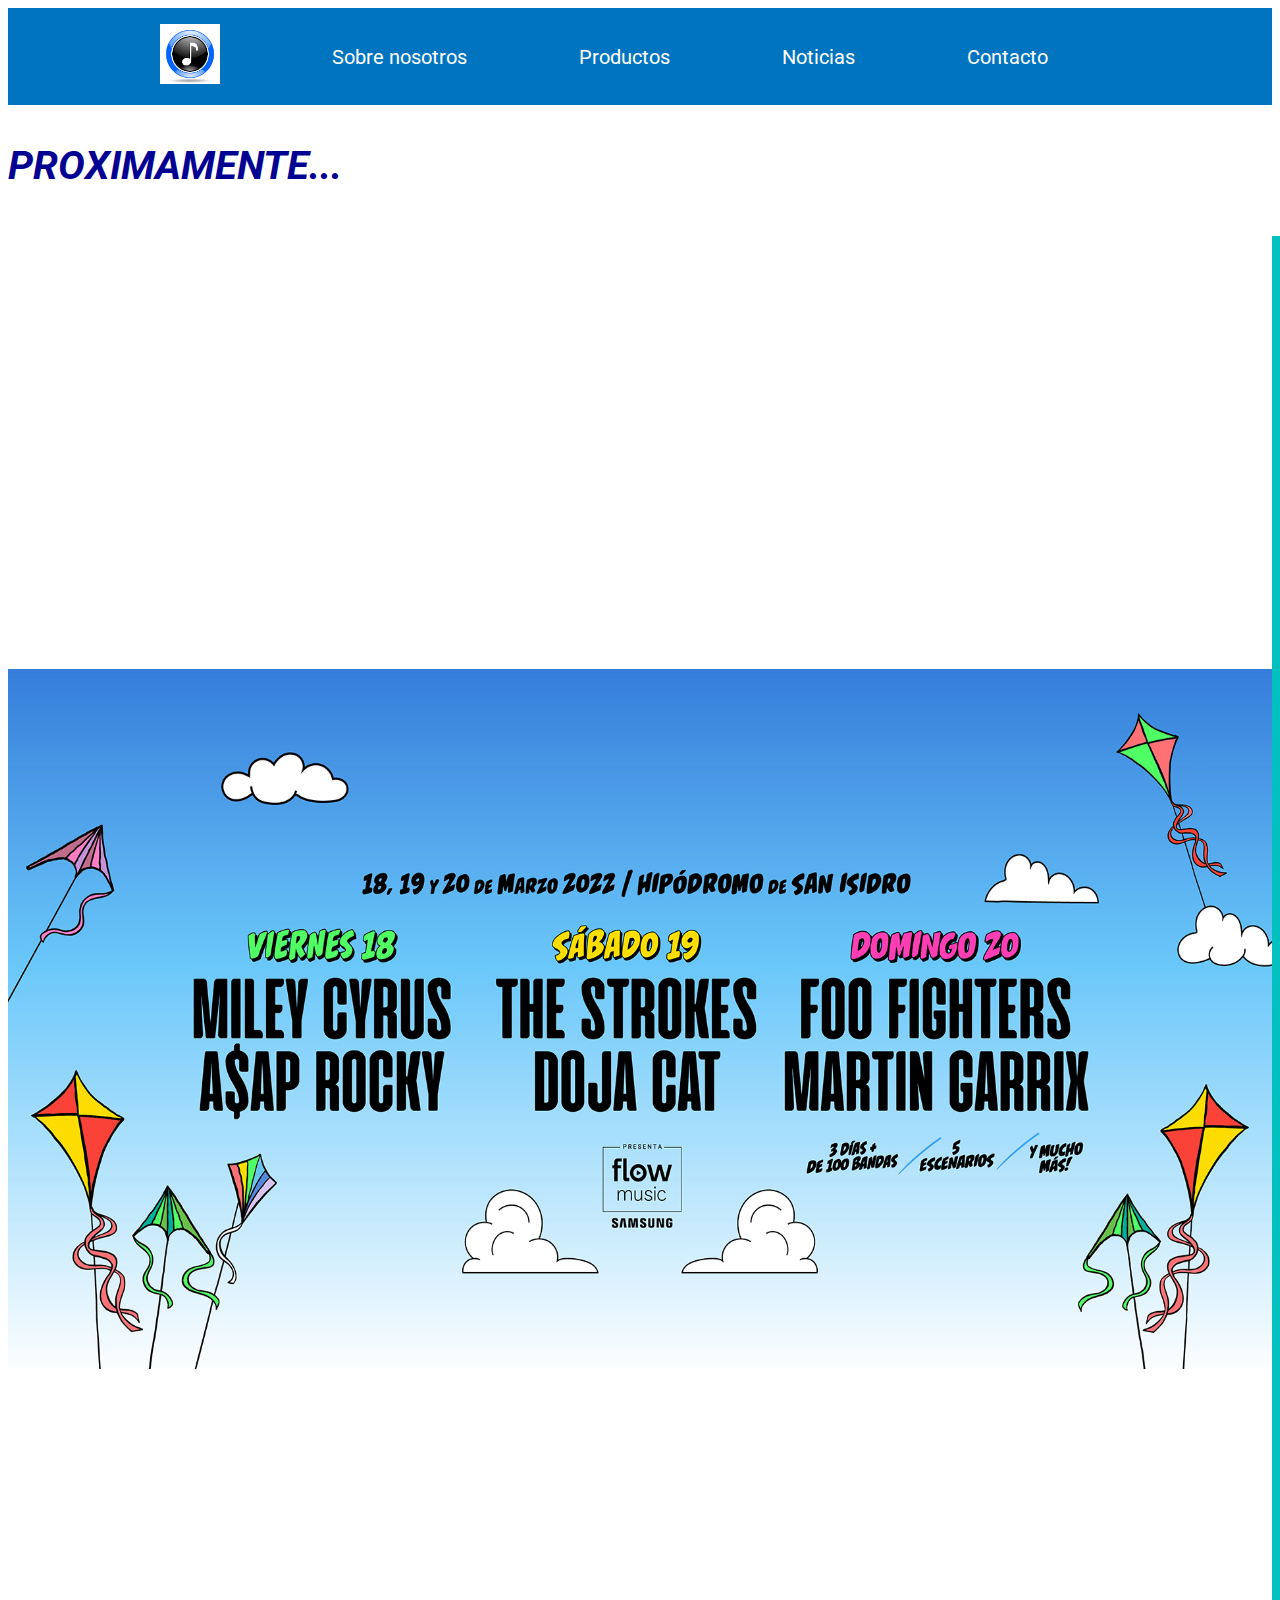
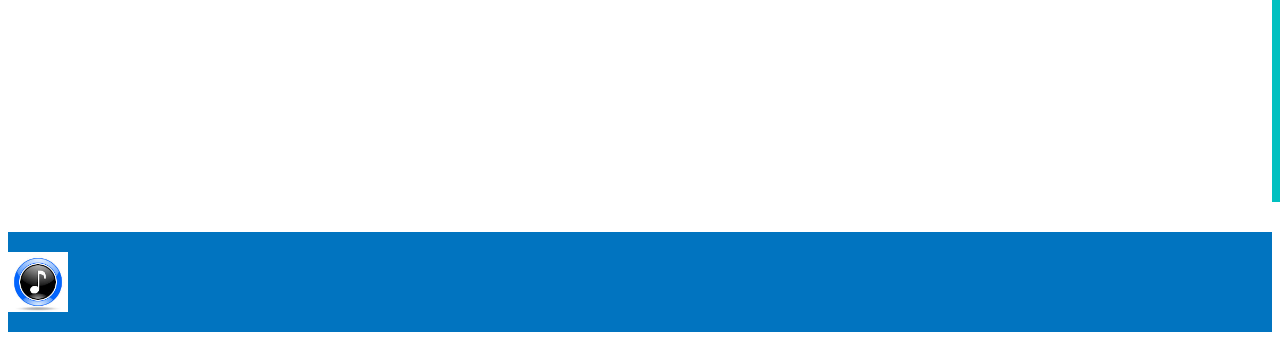
==== index.html @ 09ab1ca0 "Cambios en el CSS" ====
<!DOCTYPE html>
<html lang="en">
<head>
    <meta charset="UTF-8">
    <meta http-equiv="X-UA-Compatible" content="IE=edge">
    <meta name="viewport" content="width=device-width, initial-scale=1.0">
    <link rel="stylesheet" href="style/styles.css">
    <link rel="preconnect" href="https://fonts.googleapis.com">
<link rel="preconnect" href="https://fonts.gstatic.com" crossorigin>
<link href="https://fonts.googleapis.com/css2?family=Roboto:wght@100;400;500;700&display=swap" rel="stylesheet">
<link rel="stylesheet" href="https://use.fontawesome.com/releases/v5.15.4/css/all.css" integrity="sha384-DyZ88mC6Up2uqS4h/KRgHuoeGwBcD4Ng9SiP4dIRy0EXTlnuz47vAwmeGwVChigm" crossorigin="anonymous">
<title>Inicio</title>

</head>
<body>
    <div class="grilla">
    <header>
        <nav>
            <ul>
                <li><a href="index.html"><img src="./assets/images/logo_b.jfif" alt="Logo"></a></li>
                <li><a href="pages/sobre_nosotros.html">Sobre nosotros</a></li>
                <li><a href="pages/productos.html">Productos</a></li>
                <li><a href="pages/noticias.html">Noticias</a></li>
                <li><a href="pages/contacto.html">Contacto</a></li>
                <li><a href="#"><i class="fas fa-user-circle"></i></a></li>
            </ul>
        </nav>
    </header>

    <main class="inicio">
        <h1>PROXIMAMENTE...</h1>
    <div class="principal">
        
        <img src="./assets/images/lollapaloza2.jpg" alt="Publicidad" width="100%" height="700px"> 

        <p>Lorem, ipsum dolor sit amet consectetur adipisicing elit. Et id totam magnam sed facilis itaque voluptas commodi error nihil ullam a saepe odit, consequatur repellat amet consectetur veniam ratione libero.
        Corrupti distinctio sed voluptates voluptatem eaque, voluptatum quaerat saepe numquam esse impedit alias quibusdam? Atque, maiores neque ab qui iste ipsum perspiciatis placeat, obcaecati nesciunt sed a dolorem. Cum, consequatur?
        Dolorum, ad possimus debitis illum eveniet deleniti ratione, tempore eos iusto eaque sequi earum molestias blanditiis architecto sed facere perferendis. Magnam adipisci cum sed provident modi vel quas aliquid dignissimos?
        </p>

    </div>
    </main>

    <footer>
        <img src="./assets/images/logo_b.jfif" alt="Logo 2" width="40px" height="40px">
        <div class="redes">
            <a href="#" target="_blank"><span class="facebook"><i class="fab fa-facebook"></i></span></a>
            <a href="#"  target="_blank"><span class="ig"><i class="fab fa-instagram"></i></span></a>
            <a href="#"  target="_blank"><span class="tw"><i class="fab fa-twitter"></i></span></a>
            <a href="#"  target="_blank"><span class="gmail"><i class="fas fa-envelope"></i></span></a>
        </div>  
    </footer>
    </div>
</body>
</html>
---- style/styles.css ----
*{
    box-sizing: border-box;
}

body {
    font-family: 'Roboto', sans-serif;
}

.grilla{
    display: grid;
    grid-template-columns: 1fr 2fr 1fr;
    grid-template-rows: auto auto auto auto auto;
    gap: 10px;
    grid-template-areas: 
    "header header header"
    "main main main"
    "main main main"
    "footer footer footer"
}

/*HEADER INICIO*/ 

div.grilla header{
    grid-area: header;
    grid-column-start: 1/4;
    grid-row-start: 1/2;
    background-color:rgb(1, 116, 192);
}

header nav ul {
    list-style-type: none;
    display: flex;
    align-items: center;
    justify-content: space-evenly;
}

header nav ul li a {
    text-decoration: none;
    color:rgb(255, 255, 255); 
    font-size: 20px;
    font-weight: 400;
}

header nav ul li a img {
    height: 60px;
    width: 60px;
}

header nav ul li a i {
    font-size: 45px;
    color:rgb(255, 255, 255); 
}

/*FOOTER*/

footer{
    grid-area: footer;
    grid-column-start: 1/4;
    grid-row-start: 5/6;
    display: flex;
    align-items: center;
    justify-content: space-between;
    height: 100px;
    background-color: rgb(1, 116, 192); ;
}

footer div.redes {
    display: flex;
    align-items: center;
    justify-content: space-around;
    width: 300px;
}

footer div.redes span i {
    font-size: 50px;
    color: rgb(255, 255, 255);
}

footer img {
    top: 5px;
    left: 5px;
    height: 60px;
    width: 60px;
}

footer span {
    color: rgb(0, 121, 121);
    font-size: 20px;
}

/*MAIN INICIO*/

div.grilla main{
    grid-area: main;
    grid-column-start: 1/3;
    grid-row-start: 2/5;
}

main h1 {
    font-size: 40px;
    font-weight: 700;
    font-style: italic;
    color: rgb(1, 1, 146);
    text-align: left;
}

main.inicio div.principal {
    display: flex; 
    align-items: center;
}

main.inicio p {
    color: white;
    background-color:rgb(1, 192, 192);
    font-size: 20px;
    padding: 15px;
}

/*MAIN SOBRE NOSOTROS*/

main.main_sn h1 {
    font-size: 40px;
    font-weight: 700;
    font-style: italic;
    color: rgb(1, 1, 146);
    text-align: left;
}

main.main_sn div.principal {
    display: flex;
    align-items: center;
    background-image: linear-gradient(to left, rgb(255, 255, 255), rgb(95, 95, 95));
}

main.main_sn img {
    padding: 15px;
}

div.principal p {
    
    font-size: 20px;
    padding: 15px;
    color: black;
}

/*MAIN PRODUCTOS*/

main.main_productos {
    display: flex;
    flex-direction: column;
    align-items: center;
}

main.main_productos h1 {
    font-size: 40px;
    font-weight: 700;
    font-style: italic;
    color: rgb(1, 1, 146);
    text-align: center;
}

.main_productos div.productos {
    display:flex;
    align-items: center;
    justify-content: space-evenly;
}

section.articulos div img {
    transition: height 2s, width 2s;
}

section.articulos div img:hover{
    height: auto; 
    width: 300px;
}

main.main_productos div.productos button {
    color: rgb(1, 116, 192); 
    border-radius: 10%;
    border-style: none;
    width: 25px;
    height: 25px;
    font-size: 25px;
}

main.main_productos div.productos form {
    padding-left: 30px;
    padding-right: 30px;
}

main.main_productos div.productos span i {
    font-size: 25px;
    color: rgb(1, 116, 192); 
    padding: 0px 25px 0px 25px;
}

section.articulos {
    display: flex;
    align-items: center;
    justify-content: space-around;
    flex-direction: column;
    width: 100%;
}

section.articulos div.indumentaria {
    display: flex;
    align-items: center;
    justify-content: space-around;
    width: 100%;
}

section.articulos div.instrumentos {
    display: flex;
    justify-content: space-around;
    align-items: center;
    width: 100%;
}


/*CSS NOTICIAS*/

main.noticias section {
    display: flex;
    align-items: center;
    justify-content: space-evenly;
    padding-bottom: 30px;
    padding-top: 20px;
}

main.noticias section img {
    padding-bottom: 20px;
    padding-top: 20px;
    height: auto;
    width: 500px;
}

/*CSS CONTACTO*/

main section.contacto {
    display: flex;
    flex-direction: column;
    align-items: center;
    justify-content: space-between;
    height: 400px;
}

main section.contacto div.datos div {
    padding-bottom: 30px;
    width: 100%;
}

main section.contacto div.datos form {
    display: flex;
    flex-direction: column;
    align-items: center;
    justify-content: space-between;
    color: rgb(1, 1, 146);
    width: 100%;
}

main section.contacto button.azul {
    background-color: rgb(1, 116, 192); 
    color: white;
    border-radius: 5%;
    border-style: none;
    width: 100px;
    height: 50px;
    font-weight: 400;
} 


@media (max-width: 764px) {

    main h1 {
        text-align: center;
        }
    
    main .principal {
        display: flex;
        flex-direction: column;
        }
    
    main.main_sn div.principal img {
        width: 100%;
        }

    section.articulos {
        padding-top: 30px;
    }

    main.noticias section {
        display: flex;
        flex-direction: column;
        justify-content: center;
        align-items: center;
        }
    }
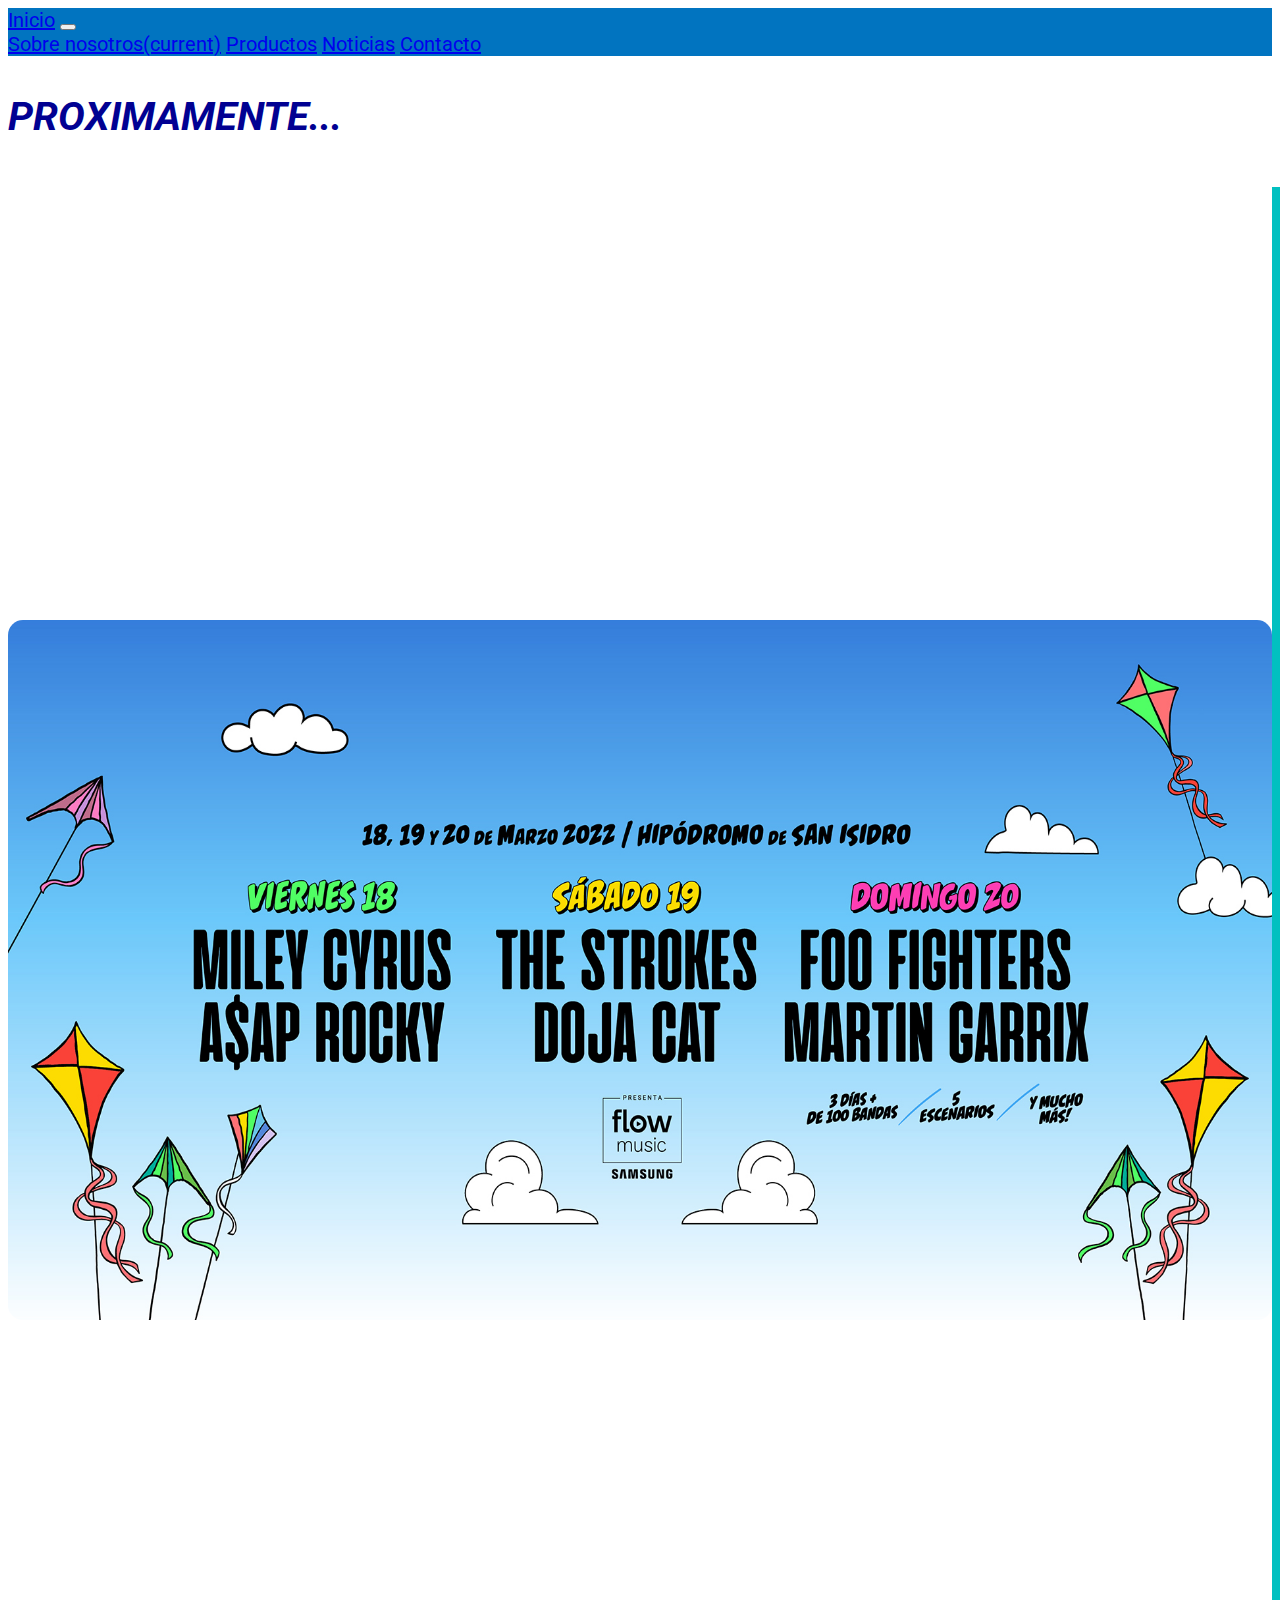
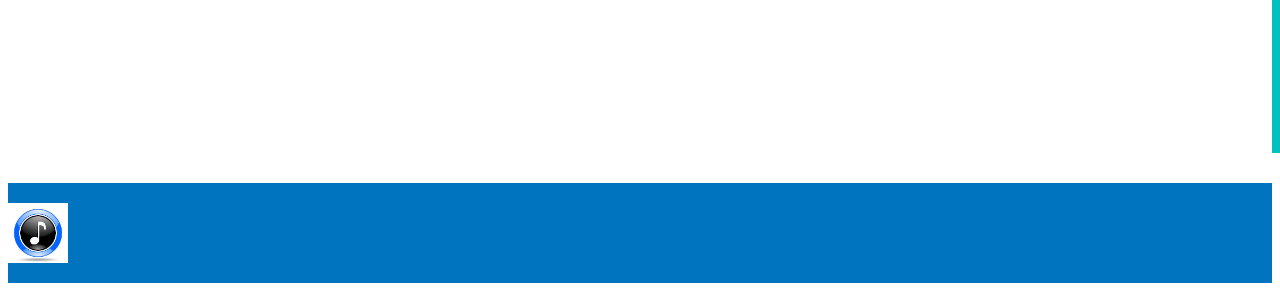
==== commit df5545d5: "agregando bootstrap a todas las pags" ====
--- a/index.html
+++ b/index.html
@@ -4,6 +4,7 @@
     <meta charset="UTF-8">
     <meta http-equiv="X-UA-Compatible" content="IE=edge">
     <meta name="viewport" content="width=device-width, initial-scale=1.0">
+    <link rel="stylesheet" href="https://cdn.jsdelivr.net/npm/bootstrap@4.6.1/dist/css/bootstrap.min.css" integrity="sha384-zCbKRCUGaJDkqS1kPbPd7TveP5iyJE0EjAuZQTgFLD2ylzuqKfdKlfG/eSrtxUkn" crossorigin="anonymous">
     <link rel="stylesheet" href="style/styles.css">
     <link rel="preconnect" href="https://fonts.googleapis.com">
 <link rel="preconnect" href="https://fonts.gstatic.com" crossorigin>
@@ -15,15 +16,20 @@
 <body>
     <div class="grilla">
     <header>
-        <nav>
-            <ul>
-                <li><a href="index.html"><img src="./assets/images/logo_b.jfif" alt="Logo"></a></li>
-                <li><a href="pages/sobre_nosotros.html">Sobre nosotros</a></li>
-                <li><a href="pages/productos.html">Productos</a></li>
-                <li><a href="pages/noticias.html">Noticias</a></li>
-                <li><a href="pages/contacto.html">Contacto</a></li>
-                <li><a href="#"><i class="fas fa-user-circle"></i></a></li>
-            </ul>
+        <nav class="navbar navbar-expand-lg navbar-light bg-light">
+            <a class="navbar-brand" href="index.html">Inicio</a>
+            <button class="navbar-toggler" type="button" data-toggle="collapse" data-target="#navbarNavAltMarkup" aria-controls="navbarNavAltMarkup" aria-expanded="false" aria-label="Toggle navigation">
+            <span class="navbar-toggler-icon"></span>
+            </button>
+            <div class="collapse navbar-collapse" id="navbarNavAltMarkup">
+            <div class="navbar-nav">
+                <a class="nav-link active" href="pages/sobre_nosotros.html">Sobre nosotros<span class="sr-only">(current)</span></a>
+                <a class="nav-link" href="pages/productos.html">Productos</a>
+                <a class="nav-link" href="pages/noticias.html">Noticias</a>
+                <a class="nav-link" href="pages/contacto.html">Contacto</a>
+                <a href="#"><i class="fas fa-user-circle"></i></a>
+            </div>
+            </div>
         </nav>
     </header>
 
@@ -51,5 +57,7 @@
         </div>  
     </footer>
     </div>
+    <script src="https://cdn.jsdelivr.net/npm/jquery@3.5.1/dist/jquery.slim.min.js" integrity="sha384-DfXdz2htPH0lsSSs5nCTpuj/zy4C+OGpamoFVy38MVBnE+IbbVYUew+OrCXaRkfj" crossorigin="anonymous"></script>
+    <script src="https://cdn.jsdelivr.net/npm/bootstrap@4.6.1/dist/js/bootstrap.bundle.min.js" integrity="sha384-fQybjgWLrvvRgtW6bFlB7jaZrFsaBXjsOMm/tB9LTS58ONXgqbR9W8oWht/amnpF" crossorigin="anonymous"></script>
 </body>
 </html>--- a/style/styles.css
+++ b/style/styles.css
@@ -20,43 +20,39 @@
 
 /*HEADER INICIO*/ 
 
-div.grilla header{
+div.grilla header {
     grid-area: header;
-    grid-column-start: 1/4;
-    grid-row-start: 1/2;
     background-color:rgb(1, 116, 192);
 }
 
-header nav ul {
-    list-style-type: none;
+header nav.navbar navbar-expand-lg navbar-light bg-light {
     display: flex;
     align-items: center;
     justify-content: space-evenly;
 }
 
-header nav ul li a {
+header nav {
     text-decoration: none;
     color:rgb(255, 255, 255); 
     font-size: 20px;
     font-weight: 400;
 }
 
-header nav ul li a img {
+header nav.navbar navbar-expand-lg navbar-light bg-light ul li a {
     height: 60px;
     width: 60px;
 }
 
-header nav ul li a i {
+header nav.navbarnavbar-expand-lg navbar-light bg-light a i {
     font-size: 45px;
     color:rgb(255, 255, 255); 
+    display: flex;
 }
 
 /*FOOTER*/
 
 footer{
     grid-area: footer;
-    grid-column-start: 1/4;
-    grid-row-start: 5/6;
     display: flex;
     align-items: center;
     justify-content: space-between;
@@ -92,8 +88,6 @@
 
 div.grilla main{
     grid-area: main;
-    grid-column-start: 1/3;
-    grid-row-start: 2/5;
 }
 
 main h1 {
@@ -114,6 +108,10 @@
     background-color:rgb(1, 192, 192);
     font-size: 20px;
     padding: 15px;
+}
+
+main.inicio div.principal img {
+    border-radius: 15px;
 }
 
 /*MAIN SOBRE NOSOTROS*/
@@ -230,8 +228,9 @@
 main.noticias section img {
     padding-bottom: 20px;
     padding-top: 20px;
-    height: auto;
-    width: 500px;
+    height: 900px;
+    width: 400px;
+    border-radius: 75px;
 }
 
 /*CSS CONTACTO*/
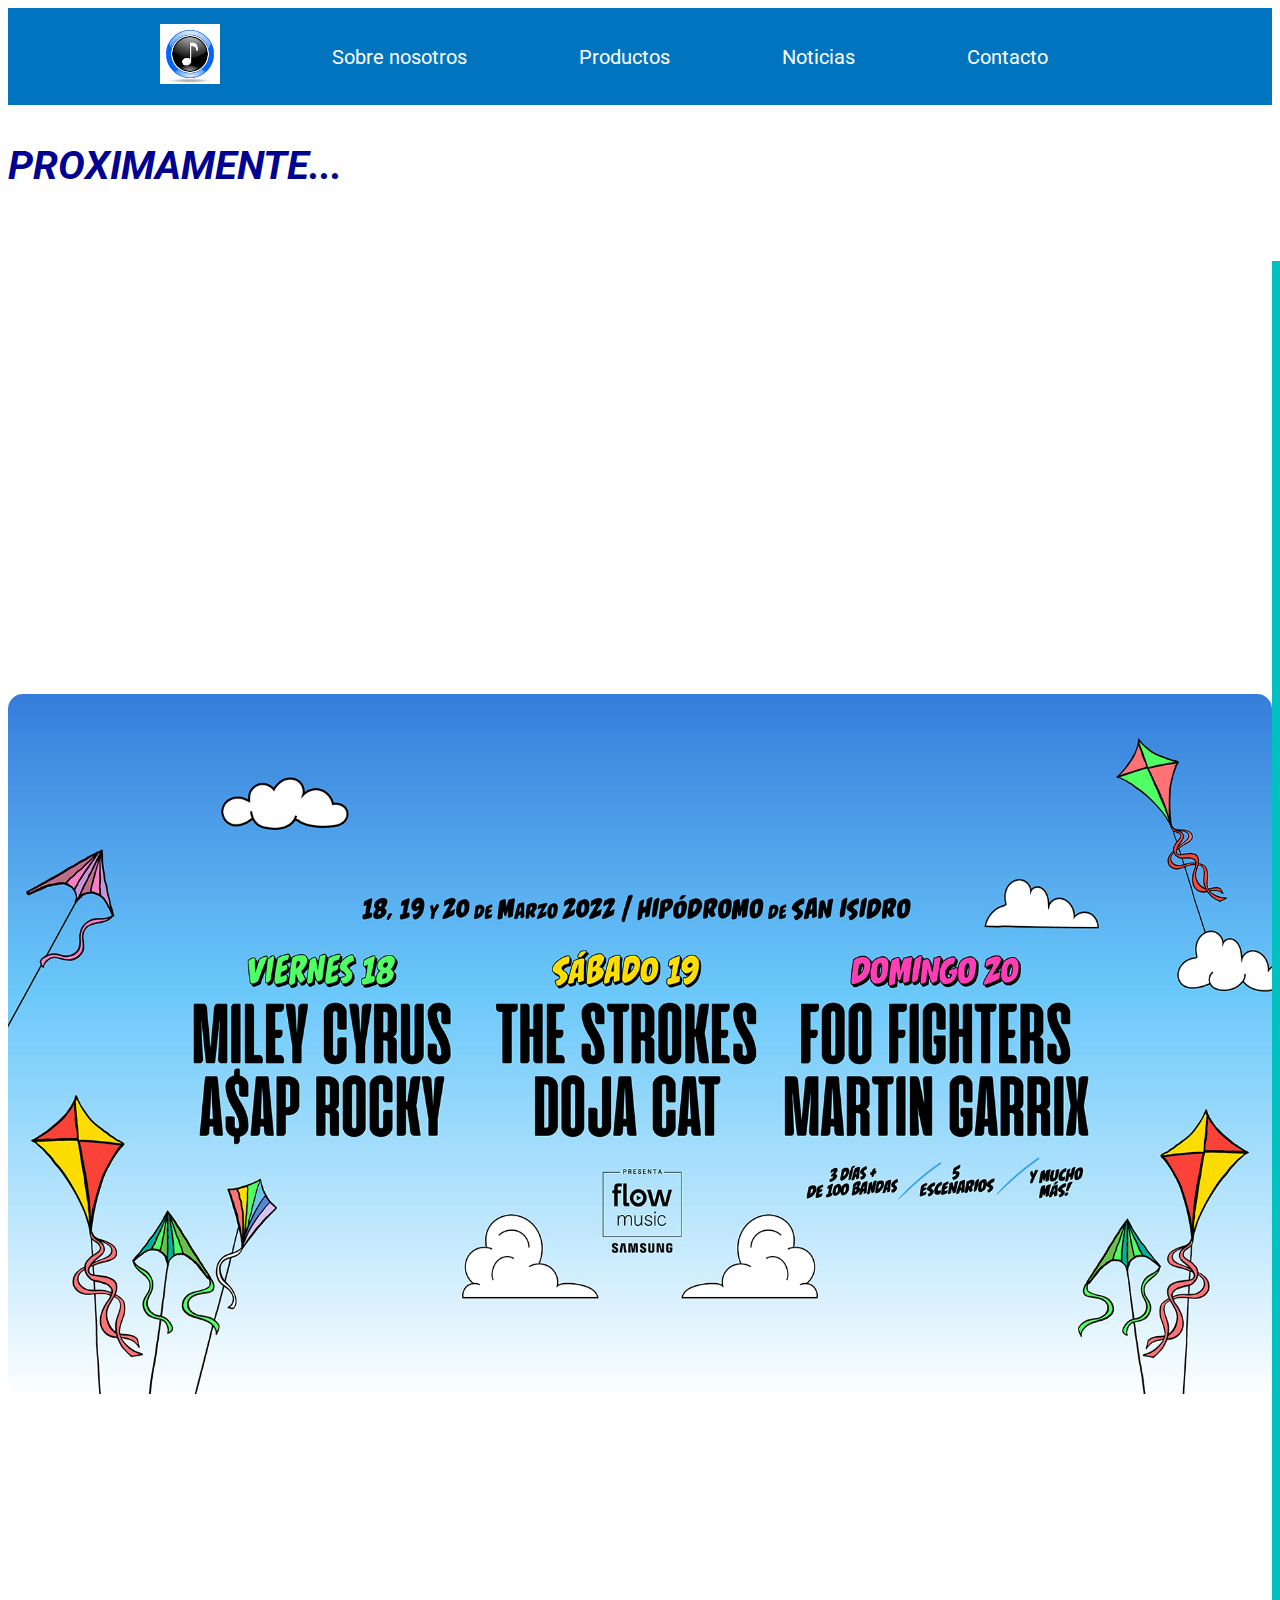
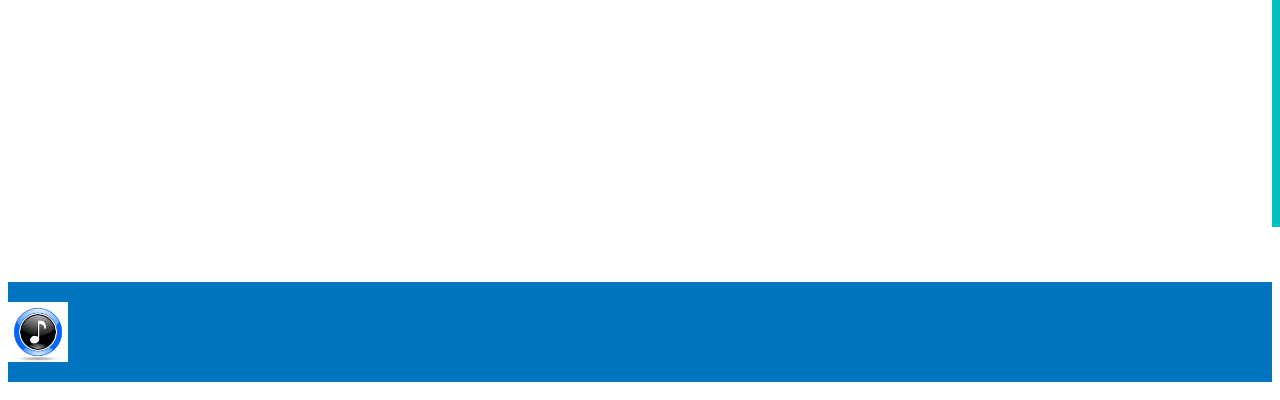
==== commit a3168fb8: "final 2 + bootstrap" ====
--- a/index.html
+++ b/index.html
@@ -10,28 +10,24 @@
 <link rel="preconnect" href="https://fonts.gstatic.com" crossorigin>
 <link href="https://fonts.googleapis.com/css2?family=Roboto:wght@100;400;500;700&display=swap" rel="stylesheet">
 <link rel="stylesheet" href="https://use.fontawesome.com/releases/v5.15.4/css/all.css" integrity="sha384-DyZ88mC6Up2uqS4h/KRgHuoeGwBcD4Ng9SiP4dIRy0EXTlnuz47vAwmeGwVChigm" crossorigin="anonymous">
+<link rel="icon" href="./assets/images/logo_b.jfif">
 <title>Inicio</title>
 
 </head>
 <body>
     <div class="grilla">
-    <header>
-        <nav class="navbar navbar-expand-lg navbar-light bg-light">
-            <a class="navbar-brand" href="index.html">Inicio</a>
-            <button class="navbar-toggler" type="button" data-toggle="collapse" data-target="#navbarNavAltMarkup" aria-controls="navbarNavAltMarkup" aria-expanded="false" aria-label="Toggle navigation">
-            <span class="navbar-toggler-icon"></span>
-            </button>
-            <div class="collapse navbar-collapse" id="navbarNavAltMarkup">
-            <div class="navbar-nav">
-                <a class="nav-link active" href="pages/sobre_nosotros.html">Sobre nosotros<span class="sr-only">(current)</span></a>
-                <a class="nav-link" href="pages/productos.html">Productos</a>
-                <a class="nav-link" href="pages/noticias.html">Noticias</a>
-                <a class="nav-link" href="pages/contacto.html">Contacto</a>
-                <a href="#"><i class="fas fa-user-circle"></i></a>
-            </div>
-            </div>
-        </nav>
-    </header>
+        <header>
+            <nav>
+                <ul>
+                    <li><a href="index.html"><img src="./assets/images/logo_b.jfif" alt="Logo"></a></li>
+                    <li><a href="pages/sobre_nosotros.html">Sobre nosotros</a></li>
+                    <li><a href="pages/productos.html">Productos</a></li>
+                    <li><a href="pages/noticias.html">Noticias</a></li>
+                    <li><a href="pages/contacto.html">Contacto</a></li>
+                    <li><a href="#"><i class="fas fa-user-circle"></i></a></li>
+                </ul>
+            </nav>
+        </header>
 
     <main class="inicio">
         <h1>PROXIMAMENTE...</h1>
@@ -56,8 +52,9 @@
             <a href="#"  target="_blank"><span class="gmail"><i class="fas fa-envelope"></i></span></a>
         </div>  
     </footer>
-    </div>
+
     <script src="https://cdn.jsdelivr.net/npm/jquery@3.5.1/dist/jquery.slim.min.js" integrity="sha384-DfXdz2htPH0lsSSs5nCTpuj/zy4C+OGpamoFVy38MVBnE+IbbVYUew+OrCXaRkfj" crossorigin="anonymous"></script>
     <script src="https://cdn.jsdelivr.net/npm/bootstrap@4.6.1/dist/js/bootstrap.bundle.min.js" integrity="sha384-fQybjgWLrvvRgtW6bFlB7jaZrFsaBXjsOMm/tB9LTS58ONXgqbR9W8oWht/amnpF" crossorigin="anonymous"></script>
+    
 </body>
 </html>--- a/style/styles.css
+++ b/style/styles.css
@@ -20,34 +20,35 @@
 
 /*HEADER INICIO*/ 
 
-div.grilla header {
+div.grilla header{
     grid-area: header;
     background-color:rgb(1, 116, 192);
 }
 
-header nav.navbar navbar-expand-lg navbar-light bg-light {
+header nav ul {
+    list-style-type: none;
     display: flex;
     align-items: center;
     justify-content: space-evenly;
 }
 
-header nav {
+header nav ul li a {
     text-decoration: none;
     color:rgb(255, 255, 255); 
     font-size: 20px;
     font-weight: 400;
 }
 
-header nav.navbar navbar-expand-lg navbar-light bg-light ul li a {
+header nav ul li a img {
     height: 60px;
     width: 60px;
 }
 
-header nav.navbarnavbar-expand-lg navbar-light bg-light a i {
+header nav ul li a i {
     font-size: 45px;
     color:rgb(255, 255, 255); 
-    display: flex;
-}
+}
+
 
 /*FOOTER*/
 
@@ -134,6 +135,11 @@
     padding: 15px;
 }
 
+div.principal {
+    padding-top: 25px;
+    padding-bottom: 25px;
+}
+
 div.principal p {
     
     font-size: 20px;
@@ -170,6 +176,11 @@
 section.articulos div img:hover{
     height: auto; 
     width: 300px;
+}
+
+div.productos {
+    padding-top: 25px;
+    padding-bottom: 25px;
 }
 
 main.main_productos div.productos button {
@@ -200,14 +211,22 @@
     width: 100%;
 }
 
-section.articulos div.indumentaria {
-    display: flex;
-    align-items: center;
-    justify-content: space-around;
-    width: 100%;
-}
-
-section.articulos div.instrumentos {
+section.fotos {
+    display: flex;
+    align-items: center;
+    justify-content: space-around;
+    width: 100%;
+    padding-bottom: 50px;
+}
+
+section.fotos div.card {
+    display: flex;
+    align-items: center;
+    justify-content: space-around;
+    width: 100%;
+}
+
+section.fotos div.card  {
     display: flex;
     justify-content: space-around;
     align-items: center;
@@ -243,12 +262,7 @@
     height: 400px;
 }
 
-main section.contacto div.datos div {
-    padding-bottom: 30px;
-    width: 100%;
-}
-
-main section.contacto div.datos form {
+main section.contacto form {
     display: flex;
     flex-direction: column;
     align-items: center;
@@ -260,11 +274,13 @@
 main section.contacto button.azul {
     background-color: rgb(1, 116, 192); 
     color: white;
-    border-radius: 5%;
+    border-radius: 50%;
     border-style: none;
-    width: 100px;
+    width: auto;
     height: 50px;
     font-weight: 400;
+    justify-content: center;
+    align-items: center;
 } 
 
 
